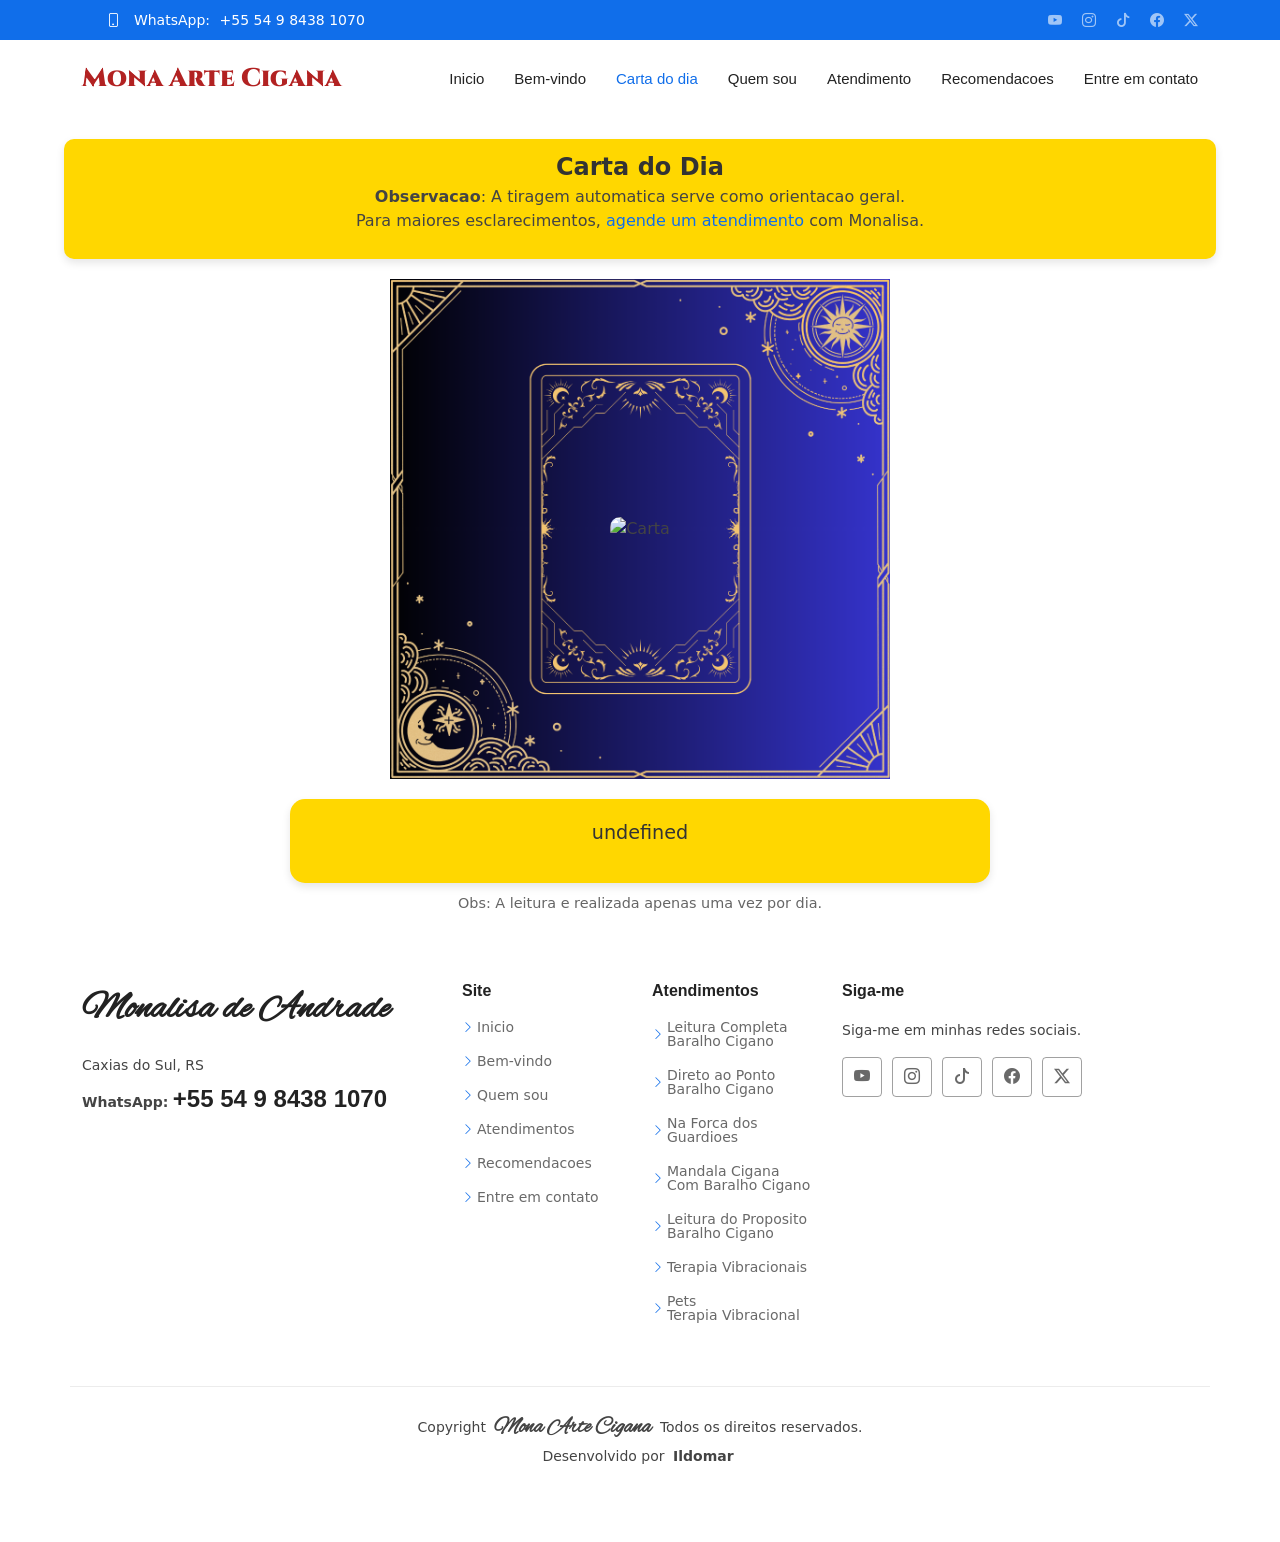
==== carta_escolhida.html @ 4fa7ea00 "feat: site Mona Arte Cigana online (raiz do repo para GitHub Pages) - 10 paginas HTML (index, 7 serv" ====
<!DOCTYPE html>
<html lang="pt-BR">
<head>
<meta charset="UTF-8">
<meta name="viewport" content="width=device-width, initial-scale=1.0">
<meta name="description" content="Sua carta do Baralho Cigano - Mensagem do dia.">
<meta property="og:title" content="Sua Carta do Dia | Mona Arte Cigana">
<title>Sua Carta do Dia | Mona Arte Cigana</title>
<link rel="shortcut icon" type="image/x-icon" href="assets/favicon/icon.ico">
<link rel="preconnect" href="https://fonts.googleapis.com"><link rel="preconnect" href="https://fonts.gstatic.com" crossorigin>
<link rel="preconnect" href="https://cdn.jsdelivr.net">
<link href="https://fonts.googleapis.com/css2?family=Cinzel:wght@700&display=swap" rel="stylesheet">
<link rel="stylesheet" href="https://cdn.jsdelivr.net/npm/bootstrap@5.3.3/dist/css/bootstrap.min.css" media="print" onload="this.media='all'">
<link rel="stylesheet" href="https://cdn.jsdelivr.net/npm/bootstrap-icons@1.11.3/font/bootstrap-icons.min.css" media="print" onload="this.media='all'">
<link rel="stylesheet" href="assets/css/style.css">
<noscript><link rel="stylesheet" href="https://cdn.jsdelivr.net/npm/bootstrap@5.3.3/dist/css/bootstrap.min.css"><link rel="stylesheet" href="https://cdn.jsdelivr.net/npm/bootstrap-icons@1.11.3/font/bootstrap-icons.min.css"></noscript>
<style>
@font-face { font-family: 'AlexBrush-Regular'; src: url('assets/fonts/Alex_Brush/AlexBrush-Regular.ttf') format('truetype'); font-weight: normal; font-style: normal; font-display: swap; }
.titulo-container { background-color: #FFD700; padding: 10px 20px; border-radius: 10px; text-align: center; box-shadow: 0 4px 8px rgba(0,0,0,0.1); max-width: 90%; margin: 20px auto; }
.description-title { font-size: 1.5rem; color: #333; font-weight: bold; }
.container_moldura { background-image: url('assets/img/cartas/capa_fundo.png'); background-size: contain; background-position: center; background-repeat: no-repeat; width: 90vw; max-width: 700px; height: 500px; display: flex; justify-content: center; align-items: center; flex-wrap: wrap; gap: 5px; margin: 0 auto; padding: 5px; }
.moldura { width: 150px; height: 220px; display: flex; justify-content: center; align-items: center; cursor: pointer; }
.carta-exibida img { width: 100%; height: auto; border-radius: 10px; }
.mensagem-container { text-align: center; margin-top: 20px; font-size: 1.2rem; color: #333; padding: 20px; background-color: #FFD700; border-radius: 15px; box-shadow: 0 4px 8px rgba(0,0,0,0.1); max-width: 700px; margin-left: auto; margin-right: auto; white-space: pre-wrap; }
.mensagem-container:hover { background-color: #E6C200; }
@media screen and (max-width: 768px) { .container_moldura { height: 300px; padding: 10px; } .mensagem-container { margin-top: 10px; padding: 15px; } }
</style>
</head>
<body>
<header id="header" class="header sticky-top">
  <div class="topbar d-flex align-items-center">
    <div class="container d-flex justify-content-center justify-content-md-between">
      <div class="contact-info d-flex align-items-center"><i class="bi bi-phone d-flex align-items-center ms-4">&nbsp;&nbsp;<a href="https://wa.me/5554984381070" target="_blank">WhatsApp: <span>+55 54 9 8438 1070</span></a></i></div>
      <div class="social-links d-none d-md-flex align-items-center">
        <a href="https://www.youtube.com/@monaartecigana" target="_blank" aria-label="YouTube"><i class="bi bi-youtube"></i></a>
        <a href="https://www.instagram.com/mona.arte.cigana" target="_blank" aria-label="Instagram"><i class="bi bi-instagram"></i></a>
        <a href="https://www.tiktok.com/@mona.arte.cigana" target="_blank" aria-label="TikTok"><i class="bi bi-tiktok"></i></a>
        <a href="https://www.facebook.com/MonaTerapeuta" target="_blank" aria-label="Facebook"><i class="bi bi-facebook"></i></a>
        <a href="https://www.twitter.com/MonaArteTerapia" target="_blank" aria-label="Twitter"><i class="bi bi-twitter-x"></i></a>
      </div>
    </div>
  </div>
  <div class="branding d-flex align-items-center">
    <div class="container position-relative d-flex align-items-center justify-content-between">
      <a href="index.html" class="logo d-flex align-items-center"><h1 class="sitename" style="font-family:'Cinzel',serif;color:#b22222;font-size:1.6em;margin:0;"><b>Mona Arte Cigana</b></h1></a>
      <nav id="navmenu" class="navmenu">
        <ul>
          <li><a href="index.html#Inicio">Inicio</a></li>
          <li><a href="index.html#BemVindo">Bem-vindo</a></li>
          <li><a href="carta_dia.html" class="active">Carta do dia</a></li>
          <li><a href="index.html#QuemSou">Quem sou</a></li>
          <li><a href="index.html#Atendimento">Atendimento</a></li>
          <li><a href="index.html#Recomendo">Recomendacoes</a></li>
          <li><a href="index.html#Contato">Entre em contato</a></li>
        </ul>
        <i class="mobile-nav-toggle d-xl-none bi bi-list"></i>
      </nav>
    </div>
  </div>
</header>
<main class="main">
  <div class="titulo-container" data-aos="fade-up">
    <p><span class="description-title">Carta do Dia</span><br><b>Observacao</b>: A tiragem automatica serve como orientacao geral.<br>Para maiores esclarecimentos, <a href="https://calendar.app.google/Sx5QhFShBAWFk5Rk9" target="_blank">agende um atendimento</a> com Monalisa.</p>
  </div>
  <div class="container_moldura" data-aos="fade-up">
    <div class="moldura"><div class="carta-exibida"><img id="imagemCarta" src="" alt="Carta"></div></div>
  </div>
  <div class="mensagem-container"><p id="mensagemCarta"></p></div>
  <p style="text-align:center;font-size:0.9rem;color:#666;margin-top:10px;">Obs: A leitura e realizada apenas uma vez por dia.</p>
  <script>
    var params = new URLSearchParams(window.location.search);
    var numeroCarta = parseInt(params.get("carta"));
    document.getElementById("imagemCarta").src = "assets/img/cartas/carta" + numeroCarta + ".png";
    var mensagens = [
      "1. O Cavaleiro\nConfie em si mesmo! Voce esta preparado(a)! Seus objetivos serao alcancados com sucesso e rapidez. No entanto, para que as mudancas e novidades cheguem, e essencial dar o primeiro passo.",
      "2. O Trevo\nEncare os desafios! Pequenos obstaculos aparecerao em seu caminho, mas sao oportunidades para o seu crescimento. Nao desista! Se chegou ate voce, e porque voce tem capacidade para superar.",
      "3. O Navio\nNovos horizontes se aproximam! Transformacoes e novas trajetorias estao surgindo. Se essas mudancas serao boas ou desafiadoras, apenas vivendo a jornada voce descobrira.",
      "4. A Casa\nEstabilidade e seguranca! Um momento de conforto e firmeza com aqueles que sao importantes para voce. Aproveite para fortalecer lacos de amor e respeito.",
      "5. A Arvore\nCultive o que deseja colher! O crescimento e a prosperidade estao ao seu alcance, mas e necessario dedicacao e amor. Lembre-se: o plantio e livre, mas a colheita e obrigatoria.",
      "6. As Nuvens\nTempestades passageiras! Um periodo confuso pode surgir, trazendo duvidas e incertezas. Nao se desespere: depois da tempestade, o sol sempre brilha.",
      "7. A Serpente\nFique alerta! Cuidado com situacoes que envolvem falsidade ou traicao. Esteja atento(a) ao que acontece ao seu redor.",
      "8. O Caixao\nRenove-se! Chegou a hora de encerrar ciclos que nao tem mais espaco em sua vida. Permita-se abrir para novas possibilidades e recomecos.",
      "9. As Flores\nAlegrias em abundancia! Momentos de felicidade e recompensas estao chegando. Acolha essas bencaos com gratidao.",
      "10. A Foice\nCorte o que nao serve mais! Este e um momento de libertacao. Estabeleca limites e remova o que esta impedindo seu crescimento. Embora doloroso, sera essencial para abrir novos caminhos.",
      "11. O Chicote\nTome as redeas! A vida pede mais determinacao. Acredite em seu potencial e nao espere por ninguem para realizar seus sonhos.",
      "12. Os Passaros\nA leveza da liberdade! Momentos de alegria e descontracao estao se aproximando. Aproveite esse ciclo e explore novas possibilidades.",
      "13. A Crianca\nRenasca com entusiasmo! Receba as novidades com a alegria e curiosidade de uma crianca. Um periodo de renovacao e otimismo se inicia.",
      "14. A Raposa\nPlaneje com sabedoria! Cautela e estrategia sao essenciais agora. Observe com quem compartilha seus planos, nem todos tem intencoes sinceras.",
      "15. O Urso\nSolte o que pesa! Liberte-se de sentimentos de posse ou cargas desnecessarias. Lembre-se: voce nao precisa carregar tudo sozinho(a).",
      "16. A Estrela\nMomento de brilho, espiritualidade e realizacao. Seus sonhos estao prestes a se tornar realidade.",
      "17. A Cegonha\nBoas novas! Felicidade e novas oportunidades estao a caminho. Abrace essas mudancas com entusiasmo.",
      "18. O Cachorro\nAmigos leais ao seu lado! Voce esta cercado(a) por amizades sinceras, tanto no plano fisico quanto espiritual. Valorize essas conexoes.",
      "19. A Torre\nFortaleza suas bases! Um momento de introspeccao e autocuidado. Com bases solidas, nada podera te abalar.",
      "20. O Jardim\nCelebre a vida! Aproveite a vida social e cultive bons momentos com as pessoas que realmente importam.",
      "21. A Montanha\nSupere os desafios! As dificuldades podem parecer grandes, mas com paciencia e persistencia, voce chegara ao topo e construira algo duradouro.",
      "22. O Caminho\nEscolha com confianca! Novos caminhos se abrem, e a decisao esta em suas maos. Qual sera sua proxima jornada?",
      "23. O Rato\nEvite desgastes! Observe o que consome sua energia, seja emocional, fisica ou financeira. Resolva as questoes com inteligencia e serenidade.",
      "24. O Coracao\nEntregue-se ao amor! Um periodo de paixoes, amizades verdadeiras e novos relacionamentos se aproxima. Viva intensamente!",
      "25. O Anel\nCompromissos a vista! Seja no amor ou nos negocios, parcerias importantes estao se formando. Este e um bom momento para fortalecer vinculos.",
      "26. Os Livros\nSeja prudente! Nem tudo e o que parece a primeira vista. Avalie cada situacao com sabedoria antes de agir.",
      "27. A Carta\nReceba com atencao! Noticias, revelacoes ou ate oportunidades estao chegando. Use seu discernimento para interpretar o que chega ate voce.",
      "28. O Cigano\nAcao e clareza! A energia masculina impulsiona voce a agir com precisao e confianca. Seja protagonista da sua vida.",
      "29. A Cigana\nManifeste seus sonhos! A energia feminina inspira a materializacao dos seus objetivos. Entregue-se de coracao.",
      "30. Os Lirios\nHarmonia e paz! Um periodo de tranquilidade e felicidade esta a caminho. Aprecie e viva o que realmente importa.",
      "31. O Sol\nIluminacao e sucesso! Realizacoes, prosperidade e riqueza estao no horizonte. Este e um momento de gloria.",
      "32. A Lua\nConfie na intuicao! Apesar das duvidas e incertezas, esta fase passara. Escute sua voz interior para encontrar o melhor caminho.",
      "33. A Chave\nAbra novas portas! Oportunidades importantes estao surgindo. Este e o momento de aproveitar as chances que a vida oferece.",
      "34. Os Peixes\nFlua com a prosperidade! Sua vida financeira entra em equilibrio e as recompensas que voce esperava estao prestes a chegar.",
      "35. A Ancora\nEstabilidade e seguranca! Sua dedicacao sera recompensada. Um ciclo de firmeza e realizacoes comeca a se consolidar.",
      "36. A Cruz\nContinue firme no seu proposito! Voce esta no caminho certo, alinhado aos seus objetivos espirituais e materiais. Momentos de felicidade estao a caminho."
    ];
    document.getElementById("mensagemCarta").innerText = mensagens[(numeroCarta - 1) % mensagens.length];
  </script>
</main>
<footer id="footer" class="footer">
  <div class="container footer-top">
    <div class="row gy-4">
      <div class="col-lg-4 col-md-6 footer-about"><a href="index.html" class="d-flex align-items-center"><span class="sitename" style="font-family:'AlexBrush-Regular',cursive;font-size:1.6em;">Monalisa de Andrade</span></a><div class="footer-contact pt-3"><p>Caxias do Sul, RS</p><strong>WhatsApp:</strong> <a href="https://wa.me/5554984381070" target="_blank">+55 54 9 8438 1070</a></div></div>
      <div class="col-lg-2 col-md-3 footer-links"><h4>Site</h4><ul><li><i class="bi bi-chevron-right"></i> <a href="index.html#Inicio">Inicio</a></li><li><i class="bi bi-chevron-right"></i> <a href="index.html#BemVindo">Bem-vindo</a></li><li><i class="bi bi-chevron-right"></i> <a href="index.html#QuemSou">Quem sou</a></li><li><i class="bi bi-chevron-right"></i> <a href="index.html#Atendimento">Atendimentos</a></li><li><i class="bi bi-chevron-right"></i> <a href="index.html#Recomendo">Recomendacoes</a></li><li><i class="bi bi-chevron-right"></i> <a href="index.html#Contato">Entre em contato</a></li></ul></div>
      <div class="col-lg-2 col-md-3 footer-links"><h4>Atendimentos</h4><ul><li><i class="bi bi-chevron-right"></i> <a href="baralho_cigano_completo.html">Leitura Completa<br>Baralho Cigano</a></li><li><i class="bi bi-chevron-right"></i> <a href="direto_ao_ponto.html">Direto ao Ponto<br>Baralho Cigano</a></li><li><i class="bi bi-chevron-right"></i> <a href="forca_guardioes.html">Na Forca dos Guardioes</a></li><li><i class="bi bi-chevron-right"></i> <a href="mandala_cigana.html">Mandala Cigana<br>Com Baralho Cigano</a></li><li><i class="bi bi-chevron-right"></i> <a href="leitura_do_proposito.html">Leitura do Proposito<br>Baralho Cigano</a></li><li><i class="bi bi-chevron-right"></i> <a href="terapia_vibracionais.html">Terapia Vibracionais</a></li><li><i class="bi bi-chevron-right"></i> <a href="pets.html">Pets<br>Terapia Vibracional</a></li></ul></div>
      <div class="col-lg-4 col-md-12"><h4>Siga-me</h4><p>Siga-me em minhas redes sociais.</p><div class="social-links d-flex">
        <a href="https://www.youtube.com/@monaartecigana" target="_blank" aria-label="YouTube"><i class="bi bi-youtube"></i></a>
        <a href="https://www.instagram.com/mona.arte.cigana" target="_blank" aria-label="Instagram"><i class="bi bi-instagram"></i></a>
        <a href="https://www.tiktok.com/@mona.arte.cigana" target="_blank" aria-label="TikTok"><i class="bi bi-tiktok"></i></a>
        <a href="https://www.facebook.com/MonaTerapeuta" target="_blank" aria-label="Facebook"><i class="bi bi-facebook"></i></a>
        <a href="https://www.twitter.com/MonaArteTerapia" target="_blank" aria-label="Twitter"><i class="bi bi-twitter-x"></i></a>
      </div></div>
    </div>
  </div>
  <div class="container copyright text-center mt-4"><p><span>Copyright</span> <strong class="px-1 sitename" style="font-family:'AlexBrush-Regular',cursive;font-size:1.6em;">Mona Arte Cigana</strong> <span>Todos os direitos reservados.</span></p><p><span>Desenvolvido por </span><strong class="px-1 sitename">Ildomar</strong></p></div>
</footer>
<a href="#" id="scroll-top" class="scroll-top d-flex align-items-center justify-content-center"><i class="bi bi-arrow-up-short"></i></a>
<script defer src="https://cdn.jsdelivr.net/npm/bootstrap@5.3.3/dist/js/bootstrap.bundle.min.js"></script>
<script defer src="https://cdn.jsdelivr.net/npm/aos@2.3.4/dist/aos.js"></script>
<script defer src="assets/js/main.js"></script>
</body>
</html>
---- assets/css/style.css ----
/**
* Template Name: BizLand
* Template URL: https://bootstrapmade.com/bizland-bootstrap-business-template/
* Updated: Aug 07 2024 with Bootstrap v5.3.3
* Author: BootstrapMade.com
* License: https://bootstrapmade.com/license/
*/

/*--------------------------------------------------------------
# Font & Color Variables
# Help: https://bootstrapmade.com/color-system/
--------------------------------------------------------------*/
/* Fonts */
:root {
  --default-font: "Roboto",  system-ui, -apple-system, "Segoe UI", Roboto, "Helvetica Neue", Arial, "Noto Sans", "Liberation Sans", sans-serif, "Apple Color Emoji", "Segoe UI Emoji", "Segoe UI Symbol", "Noto Color Emoji";
  --heading-font: "Montserrat",  sans-serif;
  --nav-font: "Open Sans",  sans-serif;
}

/* Global Colors - The following color variables are used throughout the website. Updating them here will change the color scheme of the entire website */
:root { 
  --background-color: #ffffff; /* Background color for the entire website, including individual sections */
  --default-color: #444444; /* Default color used for the majority of the text content across the entire website */
  --heading-color: #222222; /* Color for headings, subheadings and title throughout the website */
  --accent-color: #106eea; /* Accent color that represents your brand on the website. It's used for buttons, links, and other elements that need to stand out */
  --surface-color: #ffffff; /* The surface color is used as a background of boxed elements within sections, such as cards, icon boxes, or other elements that require a visual separation from the global background. */
  --contrast-color: #ffffff; /* Contrast color for text, ensuring readability against backgrounds of accent, heading, or default colors. */
}

/* Nav Menu Colors - The following color variables are used specifically for the navigation menu. They are separate from the global colors to allow for more customization options */
:root {
  --nav-color: #222222;  /* The default color of the main navmenu links */
  --nav-hover-color: #106eea; /* Applied to main navmenu links when they are hovered over or active */
  --nav-mobile-background-color: #ffffff; /* Used as the background color for mobile navigation menu */
  --nav-dropdown-background-color: #ffffff; /* Used as the background color for dropdown items that appear when hovering over primary navigation items */
  --nav-dropdown-color: #222222; /* Used for navigation links of the dropdown items in the navigation menu. */
  --nav-dropdown-hover-color: #106eea; /* Similar to --nav-hover-color, this color is applied to dropdown navigation links when they are hovered over. */
}

/* Color Presets - These classes override global colors when applied to any section or element, providing reuse of the sam color scheme. */

.light-background {
  --background-color: #f5f9ff;
  --surface-color: #ffffff;
}

.dark-background {
  --background-color: #060606;
  --default-color: #ffffff;
  --heading-color: #ffffff;
  --surface-color: #252525;
  --contrast-color: #ffffff;
}

/* Smooth scroll */
:root {
  scroll-behavior: smooth;
}

/*--------------------------------------------------------------
# General Styling & Shared Classes
--------------------------------------------------------------*/
body {
  color: var(--default-color);
  background-color: var(--background-color);
  font-family: var(--default-font);
}

a {
  color: var(--accent-color);
  text-decoration: none;
  transition: 0.3s;
}

a:hover {
  color: color-mix(in srgb, var(--accent-color), transparent 25%);
  text-decoration: none;
}

h1,
h2,
h3,
h4,
h5,
h6 {
  color: var(--heading-color);
  font-family: var(--heading-font);
}

/* PHP Email Form Messages
------------------------------*/
.php-email-form .error-message {
  display: none;
  background: #df1529;
  color: #ffffff;
  text-align: left;
  padding: 15px;
  margin-bottom: 24px;
  font-weight: 600;
}

.php-email-form .sent-message {
  display: none;
  color: #ffffff;
  background: #059652;
  text-align: center;
  padding: 15px;
  margin-bottom: 24px;
  font-weight: 600;
}

.php-email-form .loading {
  display: none;
  background: var(--surface-color);
  text-align: center;
  padding: 15px;
  margin-bottom: 24px;
}

.php-email-form .loading:before {
  content: "";
  display: inline-block;
  border-radius: 50%;
  width: 24px;
  height: 24px;
  margin: 0 10px -6px 0;
  border: 3px solid var(--accent-color);
  border-top-color: var(--surface-color);
  animation: php-email-form-loading 1s linear infinite;
}

@keyframes php-email-form-loading {
  0% {
    transform: rotate(0deg);
  }

  100% {
    transform: rotate(360deg);
  }
}

/*--------------------------------------------------------------
# Global Header
--------------------------------------------------------------*/
.header {
  color: var(--default-color);
  transition: all 0.5s;
  z-index: 997;
  background-color: var(--background-color);
}

.header .topbar {
  background-color: var(--accent-color);
  height: 40px;
  padding: 0;
  font-size: 14px;
  transition: all 0.5s;
}

.header .topbar .contact-info i {
  font-style: normal;
  color: var(--contrast-color);
}

.header .topbar .contact-info i a,
.header .topbar .contact-info i span {
  padding-left: 5px;
  color: var(--contrast-color);
}

@media (max-width: 575px) {

  .header .topbar .contact-info i a,
  .header .topbar .contact-info i span {
    font-size: 13px;
  }
}

.header .topbar .contact-info i a {
  line-height: 0;
  transition: 0.3s;
}

.header .topbar .contact-info i a:hover {
  color: var(--contrast-color);
  text-decoration: underline;
}

.header .topbar .social-links a {
  color: color-mix(in srgb, var(--contrast-color), transparent 40%);
  line-height: 0;
  transition: 0.3s;
  margin-left: 20px;
}

.header .topbar .social-links a:hover {
  color: var(--contrast-color);
}

.header .branding {
  background-color: var(--background-color);
  min-height: 60px;
  padding: 10px 0;
}

.header .logo {
  line-height: 1;
}

.header .logo img {
  max-height: 36px;
  margin-right: 8px;
}

.header .logo h1 {
  font-size: 30px;
  margin: 0;
  font-weight: 700;
  color: var(--heading-color);
}

.scrolled .header {
  box-shadow: 0px 0 18px rgba(0, 0, 0, 0.1);
}

.scrolled .header .topbar {
  height: 0;
  visibility: hidden;
  overflow: hidden;
}

/*--------------------------------------------------------------
# Navigation Menu
--------------------------------------------------------------*/
/* Navmenu - Desktop */
@media (min-width: 1200px) {
  .navmenu {
    padding: 0;
  }

  .navmenu ul {
    margin: 0;
    padding: 0;
    display: flex;
    list-style: none;
    align-items: center;
  }

  .navmenu li {
    position: relative;
  }

  .navmenu a,
  .navmenu a:focus {
    color: var(--nav-color);
    padding: 18px 15px;
    font-size: 15px;
    font-family: var(--nav-font);
    font-weight: 500;
    display: flex;
    align-items: center;
    justify-content: space-between;
    white-space: nowrap;
    transition: 0.3s;
  }

  .navmenu a i,
  .navmenu a:focus i {
    font-size: 12px;
    line-height: 0;
    margin-left: 5px;
    transition: 0.3s;
  }

  .navmenu li:last-child a {
    padding-right: 0;
  }

  .navmenu li:hover>a,
  .navmenu .active,
  .navmenu .active:focus {
    color: var(--nav-hover-color);
  }

  .navmenu .dropdown ul {
    margin: 0;
    padding: 10px 0;
    background: var(--nav-dropdown-background-color);
    display: block;
    position: absolute;
    visibility: hidden;
    left: 14px;
    top: 130%;
    opacity: 0;
    transition: 0.3s;
    border-radius: 4px;
    z-index: 99;
    box-shadow: 0px 0px 30px rgba(0, 0, 0, 0.1);
  }

  .navmenu .dropdown ul li {
    min-width: 200px;
  }

  .navmenu .dropdown ul a {
    padding: 10px 20px;
    font-size: 15px;
    text-transform: none;
    color: var(--nav-dropdown-color);
  }

  .navmenu .dropdown ul a i {
    font-size: 12px;
  }

  .navmenu .dropdown ul a:hover,
  .navmenu .dropdown ul .active:hover,
  .navmenu .dropdown ul li:hover>a {
    color: var(--nav-dropdown-hover-color);
  }

  .navmenu .dropdown:hover>ul {
    opacity: 1;
    top: 100%;
    visibility: visible;
  }

  .navmenu .dropdown .dropdown ul {
    top: 0;
    left: -90%;
    visibility: hidden;
  }

  .navmenu .dropdown .dropdown:hover>ul {
    opacity: 1;
    top: 0;
    left: -100%;
    visibility: visible;
  }
}

/* Navmenu - Mobile */
@media (max-width: 1199px) {
  .mobile-nav-toggle {
    color: var(--nav-color);
    font-size: 28px;
    line-height: 0;
    margin-right: 10px;
    cursor: pointer;
    transition: color 0.3s;
  }

  .navmenu {
    padding: 0;
    z-index: 9997;
  }

  .navmenu ul {
    display: none;
    list-style: none;
    position: absolute;
    inset: 60px 20px 20px 20px;
    padding: 10px 0;
    margin: 0;
    border-radius: 6px;
    background-color: var(--nav-mobile-background-color);
    overflow-y: auto;
    transition: 0.3s;
    z-index: 9998;
    box-shadow: 0px 0px 30px rgba(0, 0, 0, 0.1);
  }

  .navmenu a,
  .navmenu a:focus {
    color: var(--nav-dropdown-color);
    padding: 10px 20px;
    font-family: var(--nav-font);
    font-size: 17px;
    font-weight: 500;
    display: flex;
    align-items: center;
    justify-content: space-between;
    white-space: nowrap;
    transition: 0.3s;
  }

  .navmenu a i,
  .navmenu a:focus i {
    font-size: 12px;
    line-height: 0;
    margin-left: 5px;
    width: 30px;
    height: 30px;
    display: flex;
    align-items: center;
    justify-content: center;
    border-radius: 50%;
    transition: 0.3s;
    background-color: color-mix(in srgb, var(--accent-color), transparent 90%);
  }

  .navmenu a i:hover,
  .navmenu a:focus i:hover {
    background-color: var(--accent-color);
    color: var(--contrast-color);
  }

  .navmenu a:hover,
  .navmenu .active,
  .navmenu .active:focus {
    color: var(--nav-dropdown-hover-color);
  }

  .navmenu .active i,
  .navmenu .active:focus i {
    background-color: var(--accent-color);
    color: var(--contrast-color);
    transform: rotate(180deg);
  }

  .navmenu .dropdown ul {
    position: static;
    display: none;
    z-index: 99;
    padding: 10px 0;
    margin: 10px 20px;
    background-color: var(--nav-dropdown-background-color);
    border: 1px solid color-mix(in srgb, var(--default-color), transparent 90%);
    box-shadow: none;
    transition: all 0.5s ease-in-out;
  }

  .navmenu .dropdown ul ul {
    background-color: rgba(33, 37, 41, 0.1);
  }

  .navmenu .dropdown>.dropdown-active {
    display: block;
    background-color: rgba(33, 37, 41, 0.03);
  }
  
  
  
/* ESTES 3 A SEGUIR ACRESCENTEI  A PARTIR DE ORIENTA��O DO GPT */
  .navmenu li {
  visibility: visible;
  display: flex; /* Ou flex, dependendo do seu layout */
}


@media (min-width: 1200px) {
  .navmenu ul {
    display: flex; /* ou 'block', conforme necess�rio */
  }
}




  .mobile-nav-active {
    overflow: hidden;
  }

  .mobile-nav-active .mobile-nav-toggle {
    color: #fff;
    position: absolute;
    font-size: 32px;
    top: 15px;
    right: 15px;
    margin-right: 0;
    z-index: 9999;
  }

  .mobile-nav-active .navmenu {
    position: fixed;
    overflow: hidden;
    inset: 0;
    background: rgba(33, 37, 41, 0.8);
    transition: 0.3s;
  }

  .mobile-nav-active .navmenu>ul {
    display: block;
  }
}

/*--------------------------------------------------------------
# Global Footer
--------------------------------------------------------------*/
.footer {
  color: var(--default-color);
  background-color: var(--background-color);
  font-size: 14px;
  padding-bottom: 50px;
  position: relative;
}

.footer .footer-newsletter {
  background-color: color-mix(in srgb, var(--accent-color), transparent 96%);
  padding: 50px 0;
}

.footer .footer-newsletter h4 {
  font-size: 24px;
}

.footer .footer-newsletter .newsletter-form {
  margin-top: 30px;
  margin-bottom: 15px;
  padding: 6px 8px;
  position: relative;
  background-color: var(--surface-color);
  border: 1px solid color-mix(in srgb, var(--accent-color), transparent 80%);
  box-shadow: 0px 2px 25px rgba(0, 0, 0, 0.1);
  display: flex;
  transition: 0.3s;
  border-radius: 4px;
}

.footer .footer-newsletter .newsletter-form:focus-within {
  border-color: var(--accent-color);
}

.footer .footer-newsletter .newsletter-form input[type=email] {
  border: 0;
  padding: 4px;
  width: 100%;
  background-color: var(--surface-color);
  color: var(--default-color);
}

.footer .footer-newsletter .newsletter-form input[type=email]:focus-visible {
  outline: none;
}

.footer .footer-newsletter .newsletter-form input[type=submit] {
  border: 0;
  font-size: 16px;
  padding: 0 20px;
  margin: -7px -8px -7px 0;
  background: var(--accent-color);
  color: var(--contrast-color);
  transition: 0.3s;
  border-radius: 0 4px 4px 0;
}

.footer .footer-newsletter .newsletter-form input[type=submit]:hover {
  background: color-mix(in srgb, var(--accent-color), transparent 20%);
}

.footer .footer-top {
  padding-top: 50px;
}

.footer .social-links a {
  display: flex;
  align-items: center;
  justify-content: center;
  width: 40px;
  height: 40px;
  border-radius: 4px;
  border: 1px solid color-mix(in srgb, var(--default-color), transparent 50%);
  font-size: 16px;
  color: color-mix(in srgb, var(--default-color), transparent 20%);
  margin-right: 10px;
  transition: 0.3s;
}

.footer .social-links a:hover {
  color: var(--accent-color);
  border-color: var(--accent-color);
}

.footer h4 {
  font-size: 16px;
  font-weight: bold;
  position: relative;
  padding-bottom: 12px;
}

.footer .footer-links {
  margin-bottom: 30px;
}

.footer .footer-links ul {
  list-style: none;
  padding: 0;
  margin: 0;
}

.footer .footer-links ul i {
  margin-right: 3px;
  font-size: 12px;
  line-height: 0;
  color: var(--accent-color);
}

.footer .footer-links ul li {
  padding: 10px 0;
  display: flex;
  align-items: center;
}

.footer .footer-links ul li:first-child {
  padding-top: 0;
}

.footer .footer-links ul a {
  display: inline-block;
  color: color-mix(in srgb, var(--default-color), transparent 20%);
  line-height: 1;
}

.footer .footer-links ul a:hover {
  color: var(--accent-color);
}

.footer .footer-about a {
  color: var(--heading-color);
  font-size: 24px;
  font-weight: 600;
  font-family: var(--heading-font);
}

.footer .footer-contact p {
  margin-bottom: 5px;
}

.footer .copyright {
  padding-top: 25px;
  padding-bottom: 25px;
  border-top: 1px solid color-mix(in srgb, var(--default-color), transparent 90%);
}

.footer .copyright p {
  margin-bottom: 0;
}

.footer .credits {
  margin-top: 6px;
  font-size: 13px;
}

/*--------------------------------------------------------------
# Preloader
--------------------------------------------------------------
#preloader {
  position: fixed;
  inset: 0;
  z-index: 9999;
  overflow: hidden;
  background-color: var(--background-color);
  transition: all 0.6s ease-out;
  width: 100%;
  height: 100vh;
  display: flex;
  align-items: center;
  justify-content: center;
}
                 */
#preloader div {
  width: 13px;
  height: 13px;
  background-color: var(--accent-color);
  border-radius: 50%;
  animation-timing-function: cubic-bezier(0, 1, 1, 0);
  position: absolute;
  left: 50%;
}

#preloader div:nth-child(1) {
  left: calc(50% + 8px);
  animation: animate-preloader-1 0.6s infinite;
}

#preloader div:nth-child(2) {
  left: calc(50% + 8px);
  animation: animate-preloader-2 0.6s infinite;
}

#preloader div:nth-child(3) {
  left: calc(50% + 32px);
  animation: animate-preloader-2 0.6s infinite;
}

#preloader div:nth-child(4) {
  left: calc(50% + 56px);
  animation: animate-preloader-3 0.6s infinite;
}

@keyframes animate-preloader-1 {
  0% {
    transform: scale(0);
  }

  100% {
    transform: scale(1);
  }
}

@keyframes animate-preloader-3 {
  0% {
    transform: scale(1);
  }

  100% {
    transform: scale(0);
  }
}

@keyframes animate-preloader-2 {
  0% {
    transform: translate(0, 0);
  }

  100% {
    transform: translate(24px, 0);
  }
}

/*--------------------------------------------------------------
# Scroll Top Button
--------------------------------------------------------------*/
.scroll-top {
  position: fixed;
  visibility: hidden;
  opacity: 0;
  right: 15px;
  bottom: 15px;
  z-index: 99999;
  background-color: var(--accent-color);
  width: 40px;
  height: 40px;
  border-radius: 4px;
  transition: all 0.4s;
}

.scroll-top i {
  font-size: 24px;
  color: var(--contrast-color);
  line-height: 0;
}

.scroll-top:hover {
  background-color: color-mix(in srgb, var(--accent-color), transparent 20%);
  color: var(--contrast-color);
}

.scroll-top.active {
  visibility: visible;
  opacity: 1;
}

/*--------------------------------------------------------------
# Disable aos animation delay on mobile devices
--------------------------------------------------------------*/
@media screen and (max-width: 768px) {
  [data-aos-delay] {
    transition-delay: 0 !important;
  }
}

/*--------------------------------------------------------------
# Global Page Titles & Breadcrumbs
--------------------------------------------------------------*/
.page-title {
  --background-color: color-mix(in srgb, var(--default-color), transparent 96%);
  color: var(--default-color);
  background-color: var(--background-color);
  padding: 25px 0;
  position: relative;
}

.page-title h1 {
  font-size: 24px;
  font-weight: 600;
}

.page-title .breadcrumbs ol {
  display: flex;
  flex-wrap: wrap;
  list-style: none;
  padding: 0;
  margin: 0;
  font-size: 14px;
  font-weight: 400;
}

.page-title .breadcrumbs ol li+li {
  padding-left: 10px;
}

.page-title .breadcrumbs ol li+li::before {
  content: "/";
  display: inline-block;
  padding-right: 10px;
  color: color-mix(in srgb, var(--default-color), transparent 70%);
}

/*--------------------------------------------------------------
# Global Sections
--------------------------------------------------------------*/
section,
.section {
  color: var(--default-color);
  background-color: var(--background-color);
  padding: 60px 0;
  scroll-margin-top: 78px;
  overflow: clip;
}

@media (max-width: 1199px) {

  section,
  .section {
    scroll-margin-top: 60px;
  }
}

/*--------------------------------------------------------------
# Global Section Titles
--------------------------------------------------------------*/
.section-title {
  text-align: center;
  padding-bottom: 60px;
  position: relative;
}

.section-title h2 {
  font-size: 13px;
  letter-spacing: 1px;
  font-weight: 700;
  padding: 8px 20px;
  margin: 0;
  background: color-mix(in srgb, var(--accent-color), transparent 90%);
  color: var(--accent-color);
  display: inline-block;
  text-transform: uppercase;
  border-radius: 50px;
  font-family: var(--default-font);
}

.section-title p {
  color: var(--heading-color);
  margin: 10px 0 0 0;
  font-size: 32px;
  font-weight: 700;
  font-family: var(--heading-font);
}

.section-title p .description-title {
  color: var(--accent-color);
}

/*--------------------------------------------------------------
# Hero Section
--------------------------------------------------------------*/
.hero {
  width: 100%;
  min-height: 75vh;
  position: relative;
  padding: 60px 0;
  display: flex;
  background-position: top left;
  align-items: center;
  background-size: cover;
}

.hero:before {
  content: "";
  background: color-mix(in srgb, var(--background-color), transparent 100%);
  position: absolute;
  bottom: 0;
  top: 0;
  left: 0;
  right: 0;
}

.hero .container {
  position: relative;
}

.hero h1 {
  margin: 0;
  font-size: 48px;
  font-weight: 700;
  line-height: 56px;
}

.hero h1 span {
  color: var(--accent-color);
}

.hero p {
  color: color-mix(in srgb, var(--default-color), transparent 30%);
  margin: 5px 0 30px 0;
  font-size: 20px;
  font-weight: 400;
}

.hero .btn-get-started {
  color: var(--contrast-color);
  background: var(--accent-color);
  font-family: var(--heading-font);
  font-weight: 400;
  font-size: 16px;
  letter-spacing: 1px;
  display: inline-block;
  padding: 12px 30px;
  border-radius: 4px;
  transition: 0.5s;
  box-shadow: 0 8px 28px rgba(0, 0, 0, 0.1);
}

.hero .btn-get-started:hover {
  color: var(--contrast-color);
  background: color-mix(in srgb, var(--accent-color), transparent 15%);
  box-shadow: 0 8px 28px rgba(0, 0, 0, 0.1);
}

.hero .btn-watch-video {
  font-size: 16px;
  transition: 0.5s;
  margin-left: 25px;
  color: var(--default-color);
  font-weight: 600;
}

.hero .btn-watch-video i {
  color: var(--accent-color);
  font-size: 32px;
  transition: 0.3s;
  line-height: 0;
  margin-right: 8px;
}

.hero .btn-watch-video:hover {
  color: var(--accent-color);
}

.hero .btn-watch-video:hover i {
  color: color-mix(in srgb, var(--accent-color), transparent 15%);
}

.hero .animated {
  animation: up-down 2s ease-in-out infinite alternate-reverse both;
}

@media (max-width: 640px) {
  .hero h1 {
    font-size: 28px;
    line-height: 36px;
  }

  .hero p {
    font-size: 18px;
    line-height: 24px;
    margin-bottom: 30px;
  }

  .hero .btn-get-started,
  .hero .btn-watch-video {
    font-size: 13px;
  }
}

@keyframes up-down {
  0% {
    transform: translateY(10px);
  }

  100% {
    transform: translateY(-10px);
  }
}

/*--------------------------------------------------------------
# Featured Services Section
--------------------------------------------------------------*/
.featured-services .service-item {
  background-color: var(--surface-color);
  box-shadow: 0px 0 25px 0 rgba(0, 0, 0, 0.1);
  padding: 50px 30px;
  transition: all 0.3s ease-in-out;
  height: 100%;
  position: relative;
  z-index: 1;
}

.featured-services .service-item:before {
  content: "";
  position: absolute;
  background: var(--accent-color);
  inset: 100% 0 0 0;
  transition: all 0.3s;
  z-index: -1;
}

.featured-services .service-item .icon {
  margin-bottom: 10px;
}

.featured-services .service-item .icon i {
  color: var(--accent-color);
  font-size: 36px;
  transition: ease-in-out 0.3s;
}

.featured-services .service-item h4 {
  font-weight: 700;
  margin-bottom: 15px;
  font-size: 20px;
}

.featured-services .service-item h4 a {
  color: var(--heading-color);
  transition: ease-in-out 0.3s;
}

.featured-services .service-item p {
  line-height: 24px;
  font-size: 14px;
  margin-bottom: 0;
  transition: ease-in-out 0.3s;
}

.featured-services .service-item:hover h4 a,
.featured-services .service-item:hover .icon i,
.featured-services .service-item:hover p {
  color: var(--contrast-color);
}

.featured-services .service-item:hover:before {
  background: var(--accent-color);
  inset: 0;
  border-radius: 0px;
}

/*--------------------------------------------------------------
# About Section
--------------------------------------------------------------*/
.about .about-content h3 {
  font-weight: 700;
  font-size: 26px;
}

.about .about-content ul {
  list-style: none;
  padding: 0;
}

.about .about-content ul li {
  display: flex;
  align-items: flex-start;
  margin-bottom: 35px;
}

.about .about-content ul li:first-child {
  margin-top: 35px;
}

.about .about-content ul i {
  background: var(--surface-color);
  box-shadow: 0px 6px 15px rgba(0, 0, 0, 0.1);
  display: flex;
  align-items: center;
  justify-content: center;
  flex-shrink: 0;
  width: 64px;
  height: 64px;
  font-size: 24px;
  margin-right: 15px;
  color: var(--accent-color);
  border-radius: 50px;
}

.about .about-content ul h4 {
  font-size: 18px;
  font-weight: 600;
}

.about .about-content ul p {
  font-size: 15px;
}

.about .about-content p:last-child {
  margin-bottom: 0;
}

/*--------------------------------------------------------------
# Skills Section
--------------------------------------------------------------*/
.skills .progress {
  height: 60px;
  display: block;
  background: none;
  border-radius: 0;
}

.skills .progress .skill {
  color: var(--heading-color);
  padding: 0;
  margin: 0 0 6px 0;
  text-transform: uppercase;
  display: block;
  font-weight: 600;
  font-family: var(--heading-font);
}

.skills .progress .skill .val {
  float: right;
  font-style: normal;
}

.skills .progress-bar-wrap {
  background: color-mix(in srgb, var(--default-color), transparent 90%);
  height: 10px;
}

.skills .progress-bar {
  width: 1px;
  height: 10px;
  transition: 0.9s;
  background-color: var(--accent-color);
}

/*--------------------------------------------------------------
# Stats Section
--------------------------------------------------------------*/
.stats i {
  background-color: var(--accent-color);
  color: var(--contrast-color);
  border: 6px solid var(--surface-color);
  width: 64px;
  height: 64px;
  font-size: 24px;
  border-radius: 50px;
  display: inline-flex;
  align-items: center;
  justify-content: center;
  position: relative;
  z-index: 1;
}

.stats .stats-item {
  background-color: color-mix(in srgb, var(--accent-color), transparent 95%);
  margin-top: -32px;
  padding: 40px 30px 35px 30px;
  width: 100%;
  position: relative;
  text-align: center;
  border-radius: 4px;
  z-index: 0;
}

.stats .stats-item span {
  font-size: 36px;
  display: block;
  font-weight: 700;
}

.stats .stats-item p {
  padding: 0;
  margin: 0;
  font-family: var(--heading-font);
  font-size: 16px;
}

/*--------------------------------------------------------------
# Clients Section
--------------------------------------------------------------*/
.clients {
  padding: 25px 0;
}

.clients .swiper {
  padding: 10px 0;
}

.clients .swiper-wrapper {
  height: auto;
}

.clients .swiper-slide img {
  transition: 0.3s;
}

.clients .swiper-slide img:hover {
  transform: scale(1.1);
}

/*--------------------------------------------------------------
# Services Section
--------------------------------------------------------------*/
.services .service-item {
  background-color: var(--surface-color);
  text-align: center;
  border: 1px solid color-mix(in srgb, var(--default-color), transparent 85%);
  padding: 80px 20px;
  transition: border ease-in-out 0.3s;
  height: 100%;
}

.services .service-item .icon {
  margin: 0 auto;
  width: 64px;
  height: 64px;
  background: var(--accent-color);
  border-radius: 4px;
  display: flex;
  align-items: center;
  justify-content: center;
  margin-bottom: 20px;
  transition: 0.3s;
}

.services .service-item .icon i {
  color: var(--contrast-color);
  font-size: 28px;
  transition: ease-in-out 0.3s;
}

.services .service-item h3 {
  font-weight: 700;
  margin: 10px 0 15px 0;
  font-size: 22px;
  transition: 0.3s;
}

.services .service-item p {
  line-height: 24px;
  font-size: 14px;
  margin-bottom: 0;
}

.services .service-item:hover {
  border-color: var(--accent-color);
}

.services .service-item:hover h3 {
  color: var(--accent-color);
}

/*--------------------------------------------------------------
# Testimonials Section
--------------------------------------------------------------*/
.testimonials {
  padding: 80px 0;
  position: relative;
}

.testimonials:before {
  content: "";
  background: color-mix(in srgb, var(--background-color), transparent 30%);
  position: absolute;
  inset: 0;
  z-index: 2;
}

.testimonials .testimonials-bg {
  position: absolute;
  inset: 0;
  display: block;
  width: 100%;
  height: 100%;
  object-fit: cover;
  z-index: 1;
}

.testimonials .container {
  position: relative;
  z-index: 3;
}

.testimonials .testimonials-carousel,
.testimonials .testimonials-slider {
  overflow: hidden;
}

.testimonials .testimonial-item {
  text-align: center;
}

.testimonials .testimonial-item .testimonial-img {
  width: 100px;
  border-radius: 50%;
  border: 6px solid color-mix(in srgb, var(--default-color), transparent 85%);
  margin: 0 auto;
}

.testimonials .testimonial-item h3 {
  font-size: 20px;
  font-weight: bold;
  margin: 10px 0 5px 0;
}

.testimonials .testimonial-item h4 {
  font-size: 14px;
  margin: 0 0 15px 0;
  color: color-mix(in srgb, var(--default-color), transparent 40%);
}

.testimonials .testimonial-item .stars {
  margin-bottom: 15px;
}

.testimonials .testimonial-item .stars i {
  color: #ffc107;
  margin: 0 1px;
}

.testimonials .testimonial-item .quote-icon-left,
.testimonials .testimonial-item .quote-icon-right {
  color: color-mix(in srgb, var(--default-color), transparent 40%);
  font-size: 26px;
  line-height: 0;
}

.testimonials .testimonial-item .quote-icon-left {
  display: inline-block;
  left: -5px;
  position: relative;
}

.testimonials .testimonial-item .quote-icon-right {
  display: inline-block;
  right: -5px;
  position: relative;
  top: 10px;
  transform: scale(-1, -1);
}

.testimonials .testimonial-item p {
  font-style: italic;
  margin: 0 auto 15px auto;
}

.testimonials .swiper-wrapper {
  height: auto;
}

.testimonials .swiper-pagination {
  margin-top: 20px;
  position: relative;
}

.testimonials .swiper-pagination .swiper-pagination-bullet {
  width: 12px;
  height: 12px;
  background-color: color-mix(in srgb, var(--default-color), transparent 50%);
  opacity: 0.5;
}

.testimonials .swiper-pagination .swiper-pagination-bullet-active {
  background-color: var(--default-color);
  opacity: 1;
}

@media (min-width: 992px) {
  .testimonials .testimonial-item p {
    width: 80%;
  }
}

/*--------------------------------------------------------------
# Portfolio Section
--------------------------------------------------------------*/
.portfolio .portfolio-filters {
  padding: 0;
  margin: 0 auto 20px auto;
  list-style: none;
  text-align: center;
}

.portfolio .portfolio-filters li {
  cursor: pointer;
  display: inline-block;
  padding: 8px 20px 10px 20px;
  margin: 0;
  font-size: 15px;
  font-weight: 500;
  line-height: 1;
  margin-bottom: 5px;
  border-radius: 4px;
  transition: all 0.3s ease-in-out;
  font-family: var(--heading-font);
}

.portfolio .portfolio-filters li:hover,
.portfolio .portfolio-filters li.filter-active {
  color: var(--contrast-color);
  background-color: var(--accent-color);
}

.portfolio .portfolio-filters li:first-child {
  margin-left: 0;
}

.portfolio .portfolio-filters li:last-child {
  margin-right: 0;
}

@media (max-width: 575px) {
  .portfolio .portfolio-filters li {
    font-size: 14px;
    margin: 0 0 10px 0;
  }
}

.portfolio .portfolio-item {
  position: relative;
  overflow: hidden;
}

.portfolio .portfolio-item .portfolio-info {
  opacity: 0;
  position: absolute;
  left: 12px;
  right: 12px;
  bottom: -100%;
  z-index: 3;
  transition: all ease-in-out 0.5s;
  background: color-mix(in srgb, var(--background-color), transparent 10%);
  padding: 15px;
}

.portfolio .portfolio-item .portfolio-info h4 {
  font-size: 18px;
  font-weight: 600;
  padding-right: 50px;
}

.portfolio .portfolio-item .portfolio-info p {
  color: color-mix(in srgb, var(--default-color), transparent 30%);
  font-size: 14px;
  margin-bottom: 0;
  padding-right: 50px;
}

.portfolio .portfolio-item .portfolio-info .preview-link,
.portfolio .portfolio-item .portfolio-info .details-link {
  position: absolute;
  right: 50px;
  font-size: 24px;
  top: calc(50% - 14px);
  color: color-mix(in srgb, var(--default-color), transparent 30%);
  transition: 0.3s;
  line-height: 0;
}

.portfolio .portfolio-item .portfolio-info .preview-link:hover,
.portfolio .portfolio-item .portfolio-info .details-link:hover {
  color: var(--accent-color);
}

.portfolio .portfolio-item .portfolio-info .details-link {
  right: 14px;
  font-size: 28px;
}

.portfolio .portfolio-item:hover .portfolio-info {
  opacity: 1;
  bottom: 0;
}

/*--------------------------------------------------------------
# Team Section
--------------------------------------------------------------*/
.team .team-member {
  background-color: var(--surface-color);
  box-shadow: 0px 2px 15px rgba(0, 0, 0, 0.1);
  overflow: hidden;
  border-radius: 5px;
  min-height: 250px; /* Ajuste esse valor conforme necess�rio */
  padding: 20px;
  
  width: 100%; /* Ocupa toda a largura dispon�vel */
  display: flex;
  flex-direction: column;
  align-items: center; /* Centraliza os elementos */
  justify-content: flex-start;
  min-height: 250px; /* Evita que o cart�o fique muito pequeno */
  
}

.team .team-member .member-img {
  max-width: 200px; /* Limita o tamanho m�ximo */
  max-height: 200px;
  width: 100%; /* Permite que a imagem seja responsiva */
  height: auto; /* Mant�m a propor��o */
  margin: 0 auto;
}

/* Ajuste para telas menores */
@media (max-width: 768px) {
  .team .team-member .member-img {
    max-width: 160px; /* Reduz o tamanho em telas menores */
    max-height: 160px;
  }
}

@media (max-width: 480px) {
  .team .team-member .member-img {
    max-width: 120px; /* Reduz ainda mais para telas muito pequenas */
    max-height: 120px;
  }
}

.team .team-member .social {
  position: absolute;
  left: 0;
  bottom: 0;
  right: 0;
  height: 40px;
  opacity: 0;
  transition: ease-in-out 0.3s;
  background: color-mix(in srgb, var(--background-color), transparent 20%);
  display: flex;
  align-items: center;
  justify-content: center;
}

.team .team-member .social a {
  transition: color 0.3s;
  color: var(--heading-color);
  margin: 0 10px;
  display: inline-flex;
  align-items: center;
  justify-content: center;
}

.team .team-member .social a i {
  line-height: 0;
}

.team .team-member .social a:hover {
  color: var(--accent-color);
}

.team .team-member .social i {
  font-size: 18px;
  margin: 0 2px;
}

.team .team-member .member-info {
  padding: 25px 15px;
  text-align: center;
  margin-top: 120px; /* Adiciona um espa�o entre a imagem e o texto */
}



.team .team-member .member-info h4 {
  font-weight: 700;
  margin-bottom: 5px;
  font-size: 18px;
  color: color-mix(in srgb, var(--default-color), transparent 20%);
}

.team .team-member .member-info span {
  display: block;
  font-size: 13px;
  font-weight: 400;
  color: color-mix(in srgb, var(--default-color), transparent 40%);
}

.team .team-member .member-info p {
  font-style: italic;
  font-size: 14px;
  line-height: 26px;
  color: color-mix(in srgb, var(--default-color), transparent 40%);
}

.team .team-member:hover .social {
  opacity: 1;
}

/*--------------------------------------------------------------
# Pricing Section
--------------------------------------------------------------*/
.pricing .pricing-item {
  background-color: var(--surface-color);
  box-shadow: 0px 0px 4px rgba(0, 0, 0, 0.1);
  padding: 20px;
  text-align: center;
  border-radius: 5px;
  position: relative;
  overflow: hidden;
}

.pricing .pricing-item h3 {
  font-weight: 400;
  margin: -20px -20px 20px -20px;
  padding: 20px 15px;
  font-size: 16px;
  font-weight: 600;
  color: color-mix(in srgb, var(--default-color), transparent 20%);
  background: color-mix(in srgb, var(--default-color), transparent 95%);
}

.pricing .pricing-item h4 {
  font-size: 36px;
  font-weight: 600;
  font-family: var(--heading-font);
}

.pricing .pricing-item h4 sup {
  font-size: 20px;
  top: -15px;
  left: -3px;
}

.pricing .pricing-item h4 span {
  color: color-mix(in srgb, var(--default-color), transparent 40%);
  font-size: 16px;
  font-weight: 300;
}

.pricing .pricing-item ul {
  padding: 15px 0;
  list-style: none;
  text-align: center;
  line-height: 20px;
  font-size: 14px;
}

.pricing .pricing-item ul li {
  padding-bottom: 16px;
}

.pricing .pricing-item ul i {
  color: var(--accent-color);
  font-size: 18px;
  padding-right: 4px;
}

.pricing .pricing-item ul .na {
  color: color-mix(in srgb, var(--default-color), transparent 40%);
  text-decoration: line-through;
}

.pricing .btn-wrap {
  background: color-mix(in srgb, var(--default-color), transparent 95%);
  margin: 0 -20px -20px -20px;
  padding: 20px 15px;
  text-align: center;
}

.pricing .btn-buy {
  background: var(--accent-color);
  color: var(--contrast-color);
  display: inline-block;
  padding: 8px 35px 10px 35px;
  border-radius: 4px;
  transition: none;
  font-size: 14px;
  font-weight: 400;
  font-family: var(--heading-font);
  font-weight: 600;
  transition: 0.3s;
}

.pricing .btn-buy:hover {
  background: color-mix(in srgb, var(--accent-color), transparent 20%);
}

.pricing .featured h3 {
  background: var(--accent-color);
  color: var(--contrast-color);
}

.pricing .advanced {
  background: var(--accent-color);
  color: var(--contrast-color);
  width: 200px;
  position: absolute;
  top: 18px;
  right: -68px;
  transform: rotate(45deg);
  z-index: 1;
  font-size: 14px;
  padding: 1px 0 3px 0;
}

/*--------------------------------------------------------------
# Faq Section
--------------------------------------------------------------*/
.faq .faq-container .faq-item {
  background-color: var(--surface-color);
  position: relative;
  padding: 20px;
  margin-bottom: 15px;
  border: 1px solid color-mix(in srgb, var(--default-color), transparent 85%);
  border-radius: 5px;
  overflow: hidden;
}

.faq .faq-container .faq-item:last-child {
  margin-bottom: 0;
}

.faq .faq-container .faq-item h3 {
  font-weight: 600;
  font-size: 18px;
  line-height: 24px;
  margin: 0 30px 0 0;
  transition: 0.3s;
  cursor: pointer;
  display: flex;
  align-items: center;
}

.faq .faq-container .faq-item h3 .num {
  color: var(--accent-color);
  padding-right: 5px;
}

.faq .faq-container .faq-item h3:hover {
  color: var(--accent-color);
}

.faq .faq-container .faq-item .faq-content {
  display: grid;
  grid-template-rows: 0fr;
  transition: 0.3s ease-in-out;
  visibility: hidden;
  opacity: 0;
}

.faq .faq-container .faq-item .faq-content p {
  margin-bottom: 0;
  overflow: hidden;
}

.faq .faq-container .faq-item .faq-toggle {
  position: absolute;
  top: 20px;
  right: 20px;
  font-size: 16px;
  line-height: 0;
  transition: 0.3s;
  cursor: pointer;
}

.faq .faq-container .faq-item .faq-toggle:hover {
  color: var(--accent-color);
}

.faq .faq-container .faq-active {
  background-color: var(--accent-color);
  border-color: var(--accent-color);
  color: var(--contrast-color);
}

.faq .faq-container .faq-active h3 {
  color: var(--contrast-color);
}

.faq .faq-container .faq-active .faq-content {
  grid-template-rows: 1fr;
  visibility: visible;
  opacity: 1;
  padding-top: 10px;
}

.faq .faq-container .faq-active .faq-toggle {
  transform: rotate(90deg);
  color: var(--accent-color);
}

/*--------------------------------------------------------------
# Contact Section
--------------------------------------------------------------*/
.contact .info-wrap {
  background-color: var(--surface-color);
  box-shadow: 0px 0px 20px rgba(0, 0, 0, 0.1);
  padding: 30px;
}

@media (max-width: 575px) {
  .contact .info-wrap {
    padding: 20px;
  }
}

.contact .info-item {
  margin-bottom: 40px;
}

.contact .info-item i {
  font-size: 20px;
  color: var(--accent-color);
  background: color-mix(in srgb, var(--accent-color), transparent 92%);
  width: 44px;
  height: 44px;
  display: flex;
  justify-content: center;
  align-items: center;
  border-radius: 50px;
  transition: all 0.3s ease-in-out;
  margin-right: 15px;
}

.contact .info-item h3 {
  padding: 0;
  font-size: 18px;
  font-weight: 700;
  margin-bottom: 5px;
}

.contact .info-item p {
  padding: 0;
  margin-bottom: 0;
  font-size: 14px;
}

.contact .info-item:hover i {
  background: var(--accent-color);
  color: var(--contrast-color);
}

.contact .php-email-form {
  background-color: var(--surface-color);
  height: 100%;
  padding: 30px;
  box-shadow: 0px 0px 20px rgba(0, 0, 0, 0.1);
}

@media (max-width: 575px) {
  .contact .php-email-form {
    padding: 20px;
  }
}

.contact .php-email-form input[type=text],
.contact .php-email-form input[type=email],
.contact .php-email-form textarea {
  font-size: 14px;
  padding: 10px 15px;
  box-shadow: none;
  border-radius: 0;
  color: var(--default-color);
  background-color: var(--surface-color);
  border-color: color-mix(in srgb, var(--default-color), transparent 80%);
}

.contact .php-email-form input[type=text]:focus,
.contact .php-email-form input[type=email]:focus,
.contact .php-email-form textarea:focus {
  border-color: var(--accent-color);
}

.contact .php-email-form input[type=text]::placeholder,
.contact .php-email-form input[type=email]::placeholder,
.contact .php-email-form textarea::placeholder {
  color: color-mix(in srgb, var(--default-color), transparent 70%);
}

.contact .php-email-form button[type=submit] {
  color: var(--contrast-color);
  background: var(--accent-color);
  border: 0;
  padding: 10px 30px;
  transition: 0.4s;
  border-radius: 50px;
}

.contact .php-email-form button[type=submit]:hover {
  background: color-mix(in srgb, var(--accent-color), transparent 25%);
}

/*--------------------------------------------------------------
# Service Details Section
--------------------------------------------------------------*/
.service-details .services-list {
  background-color: var(--surface-color);
  padding: 10px 30px;
  border: 1px solid color-mix(in srgb, var(--default-color), transparent 90%);
  margin-bottom: 20px;
}

.service-details .services-list a {
  display: block;
  line-height: 1;
  padding: 8px 0 8px 15px;
  border-left: 3px solid color-mix(in srgb, var(--default-color), transparent 70%);
  margin: 20px 0;
  color: color-mix(in srgb, var(--default-color), transparent 20%);
  transition: 0.3s;
}

.service-details .services-list a.active {
  color: var(--heading-color);
  font-weight: 700;
  border-color: var(--accent-color);
}

.service-details .services-list a:hover {
  border-color: var(--accent-color);
}

.service-details .services-img {
  margin-bottom: 20px;
}

.service-details h3 {
  font-size: 26px;
  font-weight: 700;
}

.service-details h4 {
  font-size: 20px;
  font-weight: 700;
}

.service-details p {
  font-size: 15px;
}

.service-details ul {
  list-style: none;
  padding: 0;
  font-size: 15px;
}

.service-details ul li {
  padding: 5px 0;
  display: flex;
  align-items: center;
}

.service-details ul i {
  font-size: 20px;
  margin-right: 8px;
  color: var(--accent-color);
}

/*--------------------------------------------------------------
# Portfolio Details Section
--------------------------------------------------------------*/
.portfolio-details .portfolio-details-slider img {
  width: 100%;
}

.portfolio-details .portfolio-details-slider .swiper-pagination {
  margin-top: 20px;
  position: relative;
}

.portfolio-details .portfolio-details-slider .swiper-pagination .swiper-pagination-bullet {
  width: 12px;
  height: 12px;
  background-color: color-mix(in srgb, var(--default-color), transparent 85%);
  opacity: 1;
}

.portfolio-details .portfolio-details-slider .swiper-pagination .swiper-pagination-bullet-active {
  background-color: var(--accent-color);
}

.portfolio-details .portfolio-info {
  background-color: var(--surface-color);
  padding: 30px;
  box-shadow: 0px 0 30px rgba(0, 0, 0, 0.1);
}

.portfolio-details .portfolio-info h3 {
  font-size: 22px;
  font-weight: 700;
  margin-bottom: 20px;
  padding-bottom: 20px;
  border-bottom: 1px solid color-mix(in srgb, var(--default-color), transparent 85%);
}

.portfolio-details .portfolio-info ul {
  list-style: none;
  padding: 0;
  font-size: 15px;
}

.portfolio-details .portfolio-info ul li+li {
  margin-top: 10px;
}

.portfolio-details .portfolio-description {
  padding-top: 30px;
}

.portfolio-details .portfolio-description h2 {
  font-size: 26px;
  font-weight: 700;
  margin-bottom: 20px;
}

.portfolio-details .portfolio-description p {
  padding: 0;
  color: color-mix(in srgb, var(--default-color), transparent 30%);
}

/*--------------------------------------------------------------
# Starter Section Section
--------------------------------------------------------------*/
.starter-section {
  /* Add your styles here */
}
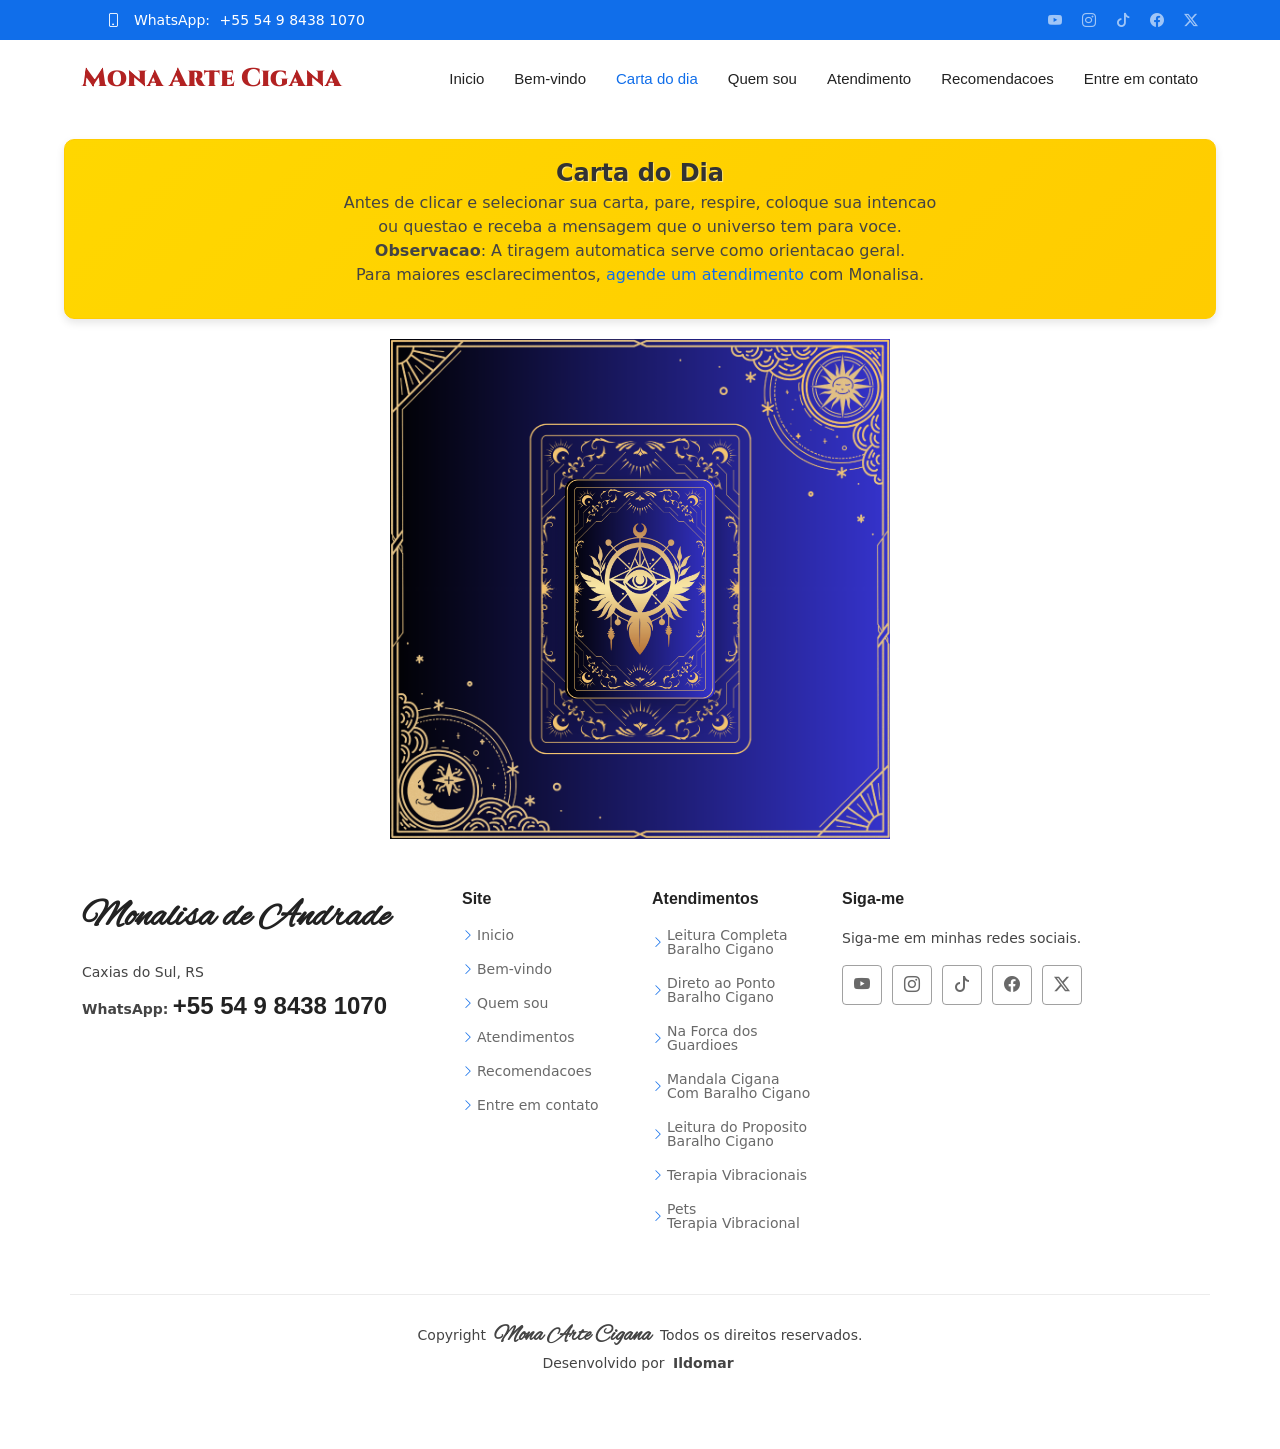
==== commit 56f492fa: "feat: banner hero responsivo (picture + variante celular) e correcoes de runtime - index.html: <pict" ====
--- a/carta_escolhida.html
+++ b/carta_escolhida.html
@@ -69,8 +69,14 @@
   <p style="text-align:center;font-size:0.9rem;color:#666;margin-top:10px;">Obs: A leitura e realizada apenas uma vez por dia.</p>
   <script>
     var params = new URLSearchParams(window.location.search);
-    var numeroCarta = parseInt(params.get("carta"));
-    document.getElementById("imagemCarta").src = "assets/img/cartas/carta" + numeroCarta + ".png";
+    var numeroCarta = parseInt(params.get("carta"), 10);
+
+    // Acesso direto sem o parametro ?carta=N (ou numero fora do baralho) volta para a tiragem do dia
+    if (isNaN(numeroCarta) || numeroCarta < 1 || numeroCarta > 36) {
+      window.location.replace('carta_dia.html');
+    } else {
+      document.getElementById("imagemCarta").src = "assets/img/cartas/carta" + numeroCarta + ".png";
+    }
     var mensagens = [
       "1. O Cavaleiro\nConfie em si mesmo! Voce esta preparado(a)! Seus objetivos serao alcancados com sucesso e rapidez. No entanto, para que as mudancas e novidades cheguem, e essencial dar o primeiro passo.",
       "2. O Trevo\nEncare os desafios! Pequenos obstaculos aparecerao em seu caminho, mas sao oportunidades para o seu crescimento. Nao desista! Se chegou ate voce, e porque voce tem capacidade para superar.",
@@ -109,7 +115,9 @@
       "35. A Ancora\nEstabilidade e seguranca! Sua dedicacao sera recompensada. Um ciclo de firmeza e realizacoes comeca a se consolidar.",
       "36. A Cruz\nContinue firme no seu proposito! Voce esta no caminho certo, alinhado aos seus objetivos espirituais e materiais. Momentos de felicidade estao a caminho."
     ];
-    document.getElementById("mensagemCarta").innerText = mensagens[(numeroCarta - 1) % mensagens.length];
+    if (!isNaN(numeroCarta)) {
+      document.getElementById("mensagemCarta").innerText = mensagens[(numeroCarta - 1) % mensagens.length];
+    }
   </script>
 </main>
 <footer id="footer" class="footer">
